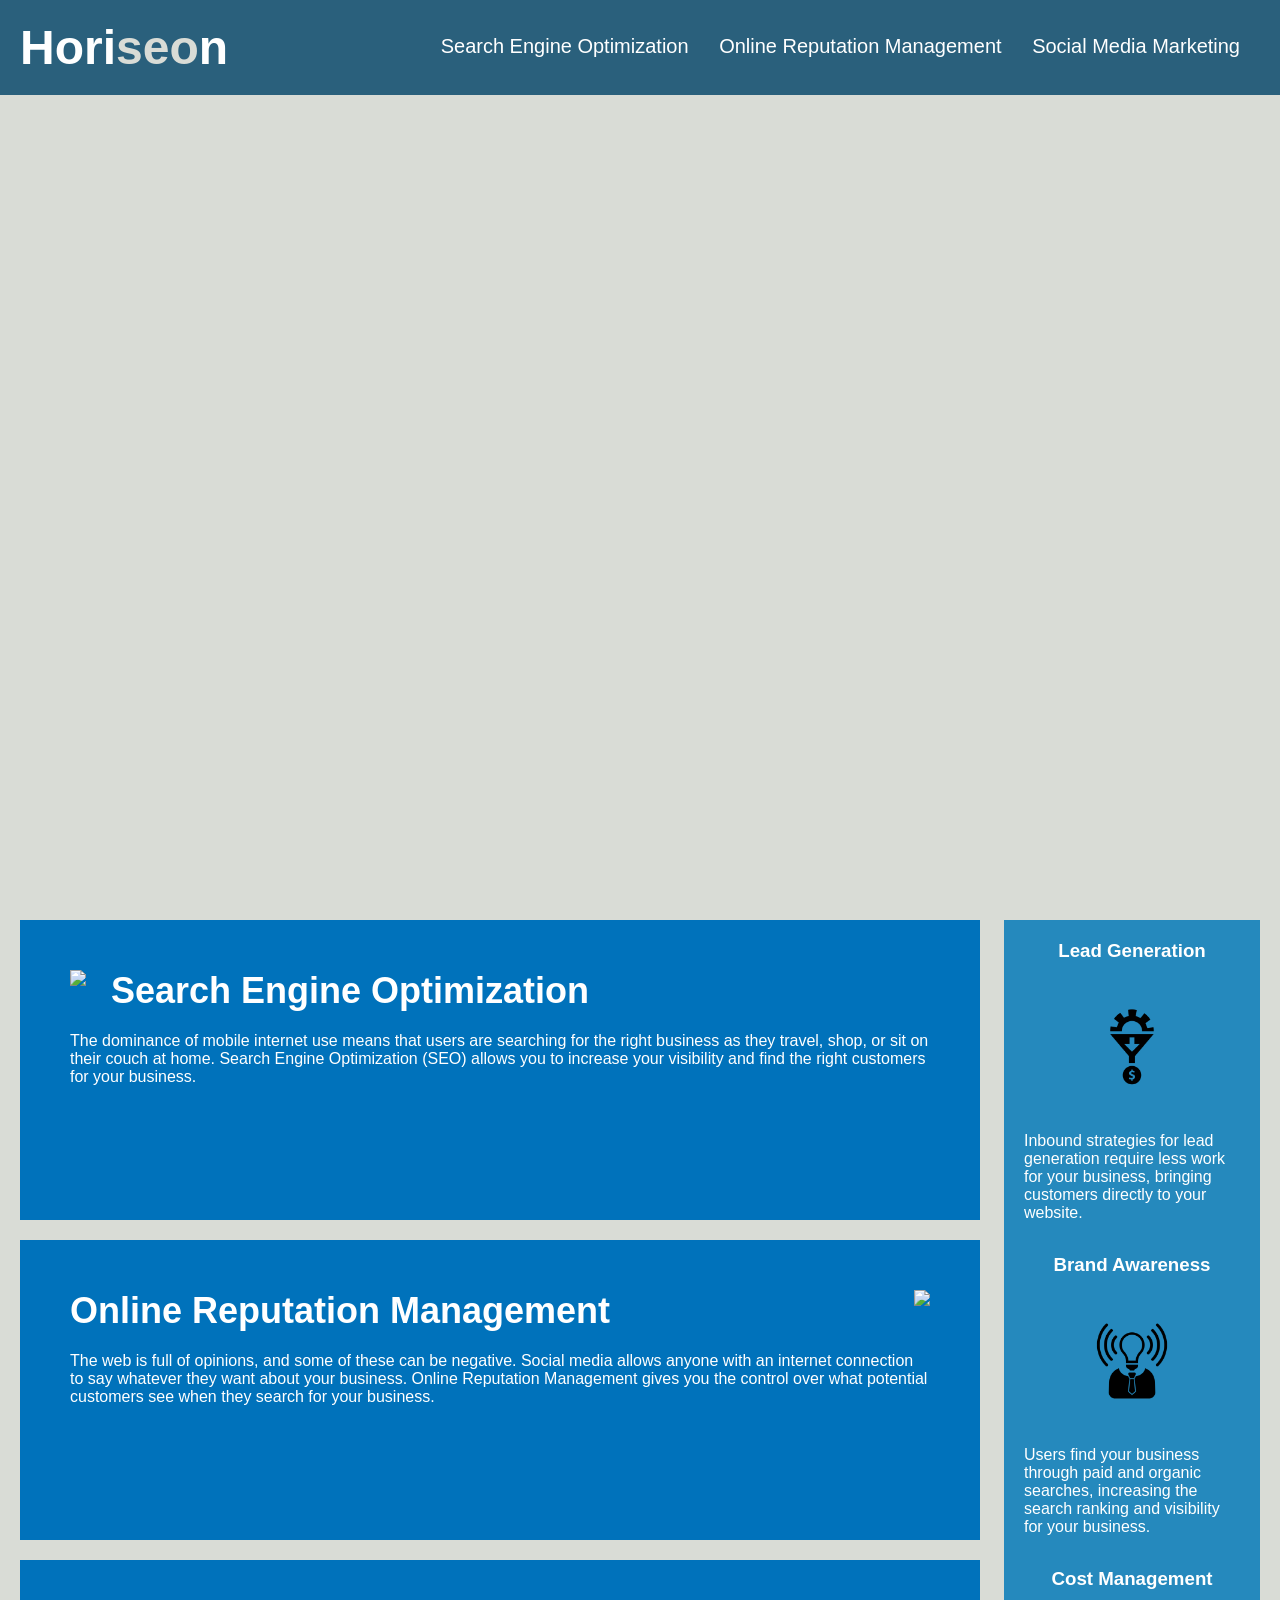
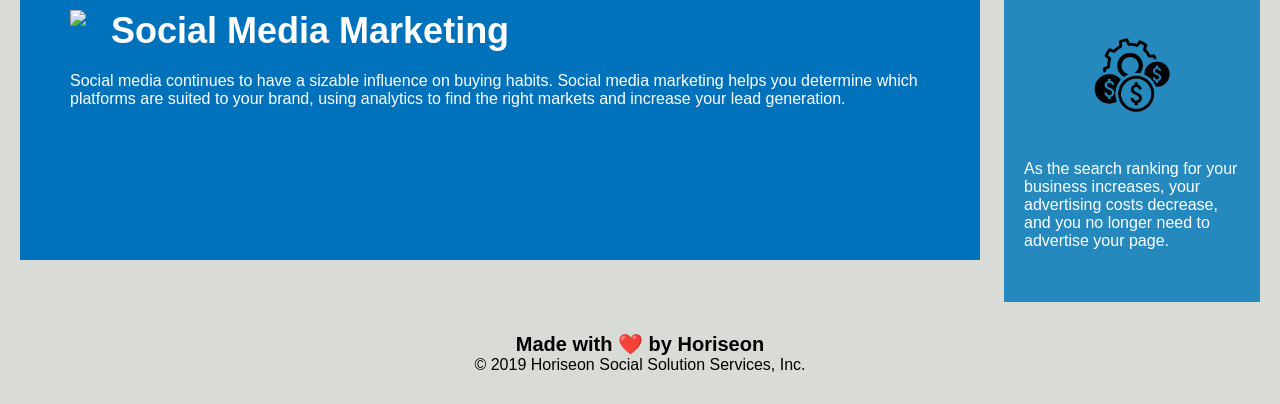
==== Develop/index.html @ c8362270 "first commit" ====
<!DOCTYPE html>
<html lang="en-us">

<head>
    <meta charset="UTF-8" />
    <link rel="stylesheet" href="./assets/css/style.css">
    <title>website</title>
</head>

<body>
    <div class="header">
        <h1>Hori<span class="seo">seo</span>n</h1>
        <div>
            <ul>
                <li>
                    <a href="#search-engine-optimization">Search Engine Optimization</a>
                </li>
                <li>
                    <a href="#online-reputation-management">Online Reputation Management</a>
                </li>
                <li>
                    <a href="#social-media-marketing">Social Media Marketing</a>
                </li>
            </ul>
        </div>
    </div>
    <div class="hero"></div>
    <div class="content">
        <div class="search-engine-optimization">
            <img src="./assets/images/search-engine-optimization.jpg" class="float-left" />
            <h2>Search Engine Optimization</h2>
            <p>
                The dominance of mobile internet use means that users are searching for the right business as they travel, shop, or sit on their couch at home. Search Engine Optimization (SEO) allows you to increase your visibility and find the right customers for your business.
            </p>
        </div>
        <div id="online-reputation-management" class="online-reputation-management">
            <img src="./assets/images/online-reputation-management.jpg" class="float-right" />
            <h2>Online Reputation Management</h2>
            <p>
                The web is full of opinions, and some of these can be negative. Social media allows anyone with an internet connection to say whatever they want about your business. Online Reputation Management gives you the control over what potential customers see when they search for your business.
            </p>
        </div>
        <div id="social-media-marketing" class="social-media-marketing">
            <img src="./assets/images/social-media-marketing.jpg" class="float-left" />
            <h2>Social Media Marketing</h2>
            <p>
                Social media continues to have a sizable influence on buying habits. Social media marketing helps you determine which platforms are suited to your brand, using analytics to find the right markets and increase your lead generation.
            </p>
        </div>
    </div>
    <div class="benefits">
        <div class="benefit-lead">
            <h3>Lead Generation</h3>
            <img src="./assets/images/lead-generation.png" />
            <p>
                Inbound strategies for lead generation require less work for your business, bringing customers directly to your website.
            </p>
        </div>
        <div class="benefit-brand">
            <h3>Brand Awareness</h3>
            <img src="./assets/images/brand-awareness.png" />
            <p>
                Users find your business through paid and organic searches, increasing the search ranking and visibility for your business.
            </p>
        </div>
        <div class="benefit-cost">
            <h3>Cost Management</h3>
            <img src="./assets/images/cost-management.png"></img>
            <p>
                As the search ranking for your business increases, your advertising costs decrease, and you no longer need to advertise your page.
            </p>
        </div>
    </div>
    <div class="footer">
        <h2>Made with ❤️️ by Horiseon</h2>
        <p>
            &copy; 2019 Horiseon Social Solution Services, Inc.
        </p>
    </div>
</body>

</html>
---- Develop/assets/css/style.css ----
* {
    box-sizing: border-box;
    padding: 0;
    margin: 0;
}

body {
    background-color: #d9dcd6;
}

.header {
    padding: 20px;
    font-family: 'Trebuchet MS', 'Lucida Sans Unicode', 'Lucida Grande', 'Lucida Sans', Arial, sans-serif;
    background-color: #2a607c;
    color: #ffffff;
}

.header h1 {
    display: inline-block;
    font-size: 48px;
}

.header h1 .seo {
    color: #d9dcd6;
}

.header div {
    padding-top: 15px;
    margin-right: 20px;
    float: right;
    font-family: 'Gill Sans', 'Gill Sans MT', Calibri, 'Trebuchet MS', sans-serif;
    font-size: 20px;
}

.header div ul {
    list-style-type: none;
}

.header div ul li {
    display: inline-block;
    margin-left: 25px;
}

a {
    color: #ffffff;
    text-decoration: none;
}

p {
    font-size: 16px;
}

.hero {
    height: 800px;
    width: 100%;
    margin-bottom: 25px;
    background-image: url("../images/digital-marketing-meeting.jpg");
    background-size: cover;
    background-position: center;
}

.float-left {
    float: left;
    margin-right: 25px;
}

.float-right {
    float: right;
    margin-left: 25px;
}

.content {
    width: 75%;
    display: inline-block;
    margin-left: 20px;
}

.benefits {
    margin-right: 20px;
    padding: 20px;
    clear: both;
    float: right;
    width: 20%;
    height: 100%;
    font-family: 'Gill Sans', 'Gill Sans MT', Calibri, 'Trebuchet MS', sans-serif;
    background-color: #2589bd;
}

.benefit-lead {
    margin-bottom: 32px;
    color: #ffffff;
}

.benefit-brand {
    margin-bottom: 32px;
    color: #ffffff;
}

.benefit-cost {
    margin-bottom: 32px;
    color: #ffffff;
}

.benefit-lead h3 {
    margin-bottom: 10px;
    text-align: center;
}

.benefit-brand h3 {
    margin-bottom: 10px;
    text-align: center;
}

.benefit-cost h3 {
    margin-bottom: 10px;
    text-align: center;
}

.benefit-lead img {
    display: block;
    margin: 10px auto;
    max-width: 150px;
}

.benefit-brand img {
    display: block;
    margin: 10px auto;
    max-width: 150px;
}

.benefit-cost img {
    display: block;
    margin: 10px auto;
    max-width: 150px;
}

.search-engine-optimization {
    margin-bottom: 20px;
    padding: 50px;
    height: 300px;
    font-family: 'Gill Sans', 'Gill Sans MT', Calibri, 'Trebuchet MS', sans-serif;
    background-color: #0072bb;
    color: #ffffff;
}

.online-reputation-management {
    margin-bottom: 20px;
    padding: 50px;
    height: 300px;
    font-family: 'Gill Sans', 'Gill Sans MT', Calibri, 'Trebuchet MS', sans-serif;
    background-color: #0072bb;
    color: #ffffff;
}

.social-media-marketing {
    margin-bottom: 20px;
    padding: 50px;
    height: 300px;
    font-family: 'Gill Sans', 'Gill Sans MT', Calibri, 'Trebuchet MS', sans-serif;
    background-color: #0072bb;
    color: #ffffff;
}

.search-engine-optimization img {
    max-height: 200px;
}

.online-reputation-management img {
    max-height: 200px;
}

.social-media-marketing img {
    max-height: 200px;
}

.search-engine-optimization h2 {
    margin-bottom: 20px;
    font-size: 36px;
}

.online-reputation-management h2 {
    margin-bottom: 20px;
    font-size: 36px;
}

.social-media-marketing h2 {
    margin-bottom: 20px;
    font-size: 36px;
}

.footer {
    padding: 30px;
    clear: both;
    font-family: 'Trebuchet MS', 'Lucida Sans Unicode', 'Lucida Grande', 'Lucida Sans', Arial, sans-serif;
    text-align: center;
}

.footer h2 {
    font-size: 20px;
}
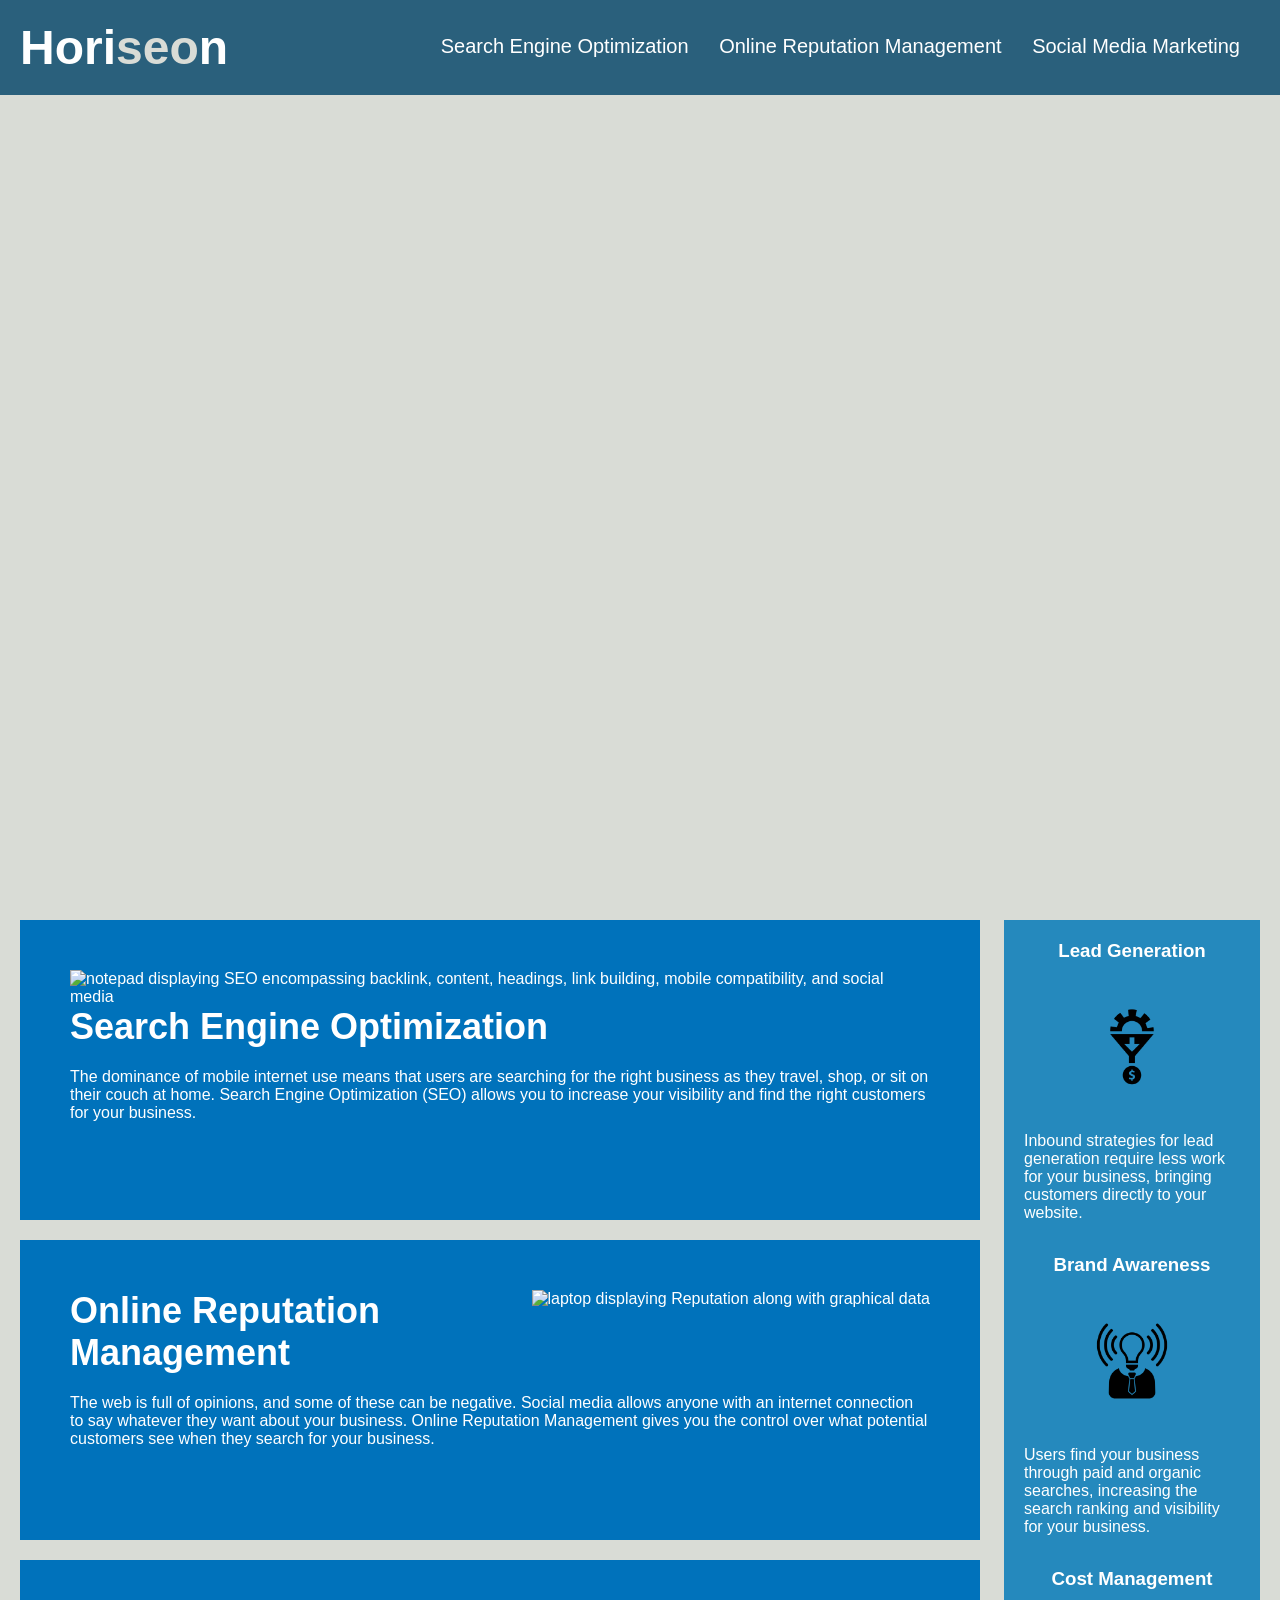
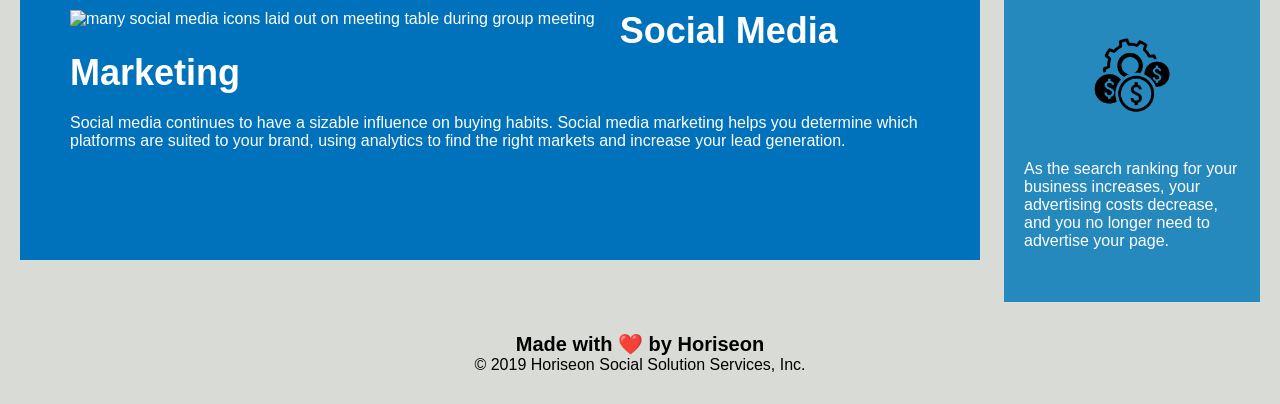
==== commit 9b0a4a1e: "added alts to all img elements" ====
--- a/Develop/index.html
+++ b/Develop/index.html
@@ -27,21 +27,21 @@
     <div class="hero"></div>
     <div class="content">
         <div class="search-engine-optimization">
-            <img src="./assets/images/search-engine-optimization.jpg" class="float-left" />
+            <img src="./assets/images/search-engine-optimization.jpg" class="float-left" alt="notepad displaying SEO encompassing backlink, content, headings, link building, mobile compatibility, and social media">
             <h2>Search Engine Optimization</h2>
             <p>
                 The dominance of mobile internet use means that users are searching for the right business as they travel, shop, or sit on their couch at home. Search Engine Optimization (SEO) allows you to increase your visibility and find the right customers for your business.
             </p>
         </div>
         <div id="online-reputation-management" class="online-reputation-management">
-            <img src="./assets/images/online-reputation-management.jpg" class="float-right" />
+            <img src="./assets/images/online-reputation-management.jpg" class="float-right" alt="laptop displaying Reputation along with graphical data">
             <h2>Online Reputation Management</h2>
             <p>
                 The web is full of opinions, and some of these can be negative. Social media allows anyone with an internet connection to say whatever they want about your business. Online Reputation Management gives you the control over what potential customers see when they search for your business.
             </p>
         </div>
         <div id="social-media-marketing" class="social-media-marketing">
-            <img src="./assets/images/social-media-marketing.jpg" class="float-left" />
+            <img src="./assets/images/social-media-marketing.jpg" class="float-left" alt="many social media icons laid out on meeting table during group meeting">
             <h2>Social Media Marketing</h2>
             <p>
                 Social media continues to have a sizable influence on buying habits. Social media marketing helps you determine which platforms are suited to your brand, using analytics to find the right markets and increase your lead generation.
@@ -51,21 +51,21 @@
     <div class="benefits">
         <div class="benefit-lead">
             <h3>Lead Generation</h3>
-            <img src="./assets/images/lead-generation.png" />
+            <img src="./assets/images/lead-generation.png" alt="icon displaying a gear on top of a triangle with a downwards facing arrow inside on top of a circle containing a dollar sign">
             <p>
                 Inbound strategies for lead generation require less work for your business, bringing customers directly to your website.
             </p>
         </div>
         <div class="benefit-brand">
             <h3>Brand Awareness</h3>
-            <img src="./assets/images/brand-awareness.png" />
+            <img src="./assets/images/brand-awareness.png" alt="icon displaying a lightbulb radiating with a suit body underneath it">
             <p>
                 Users find your business through paid and organic searches, increasing the search ranking and visibility for your business.
             </p>
         </div>
         <div class="benefit-cost">
             <h3>Cost Management</h3>
-            <img src="./assets/images/cost-management.png"></img>
+            <img src="./assets/images/cost-management.png" alt="icon displaying a gear next to circles with dollar signs inside" >
             <p>
                 As the search ranking for your business increases, your advertising costs decrease, and you no longer need to advertise your page.
             </p>
